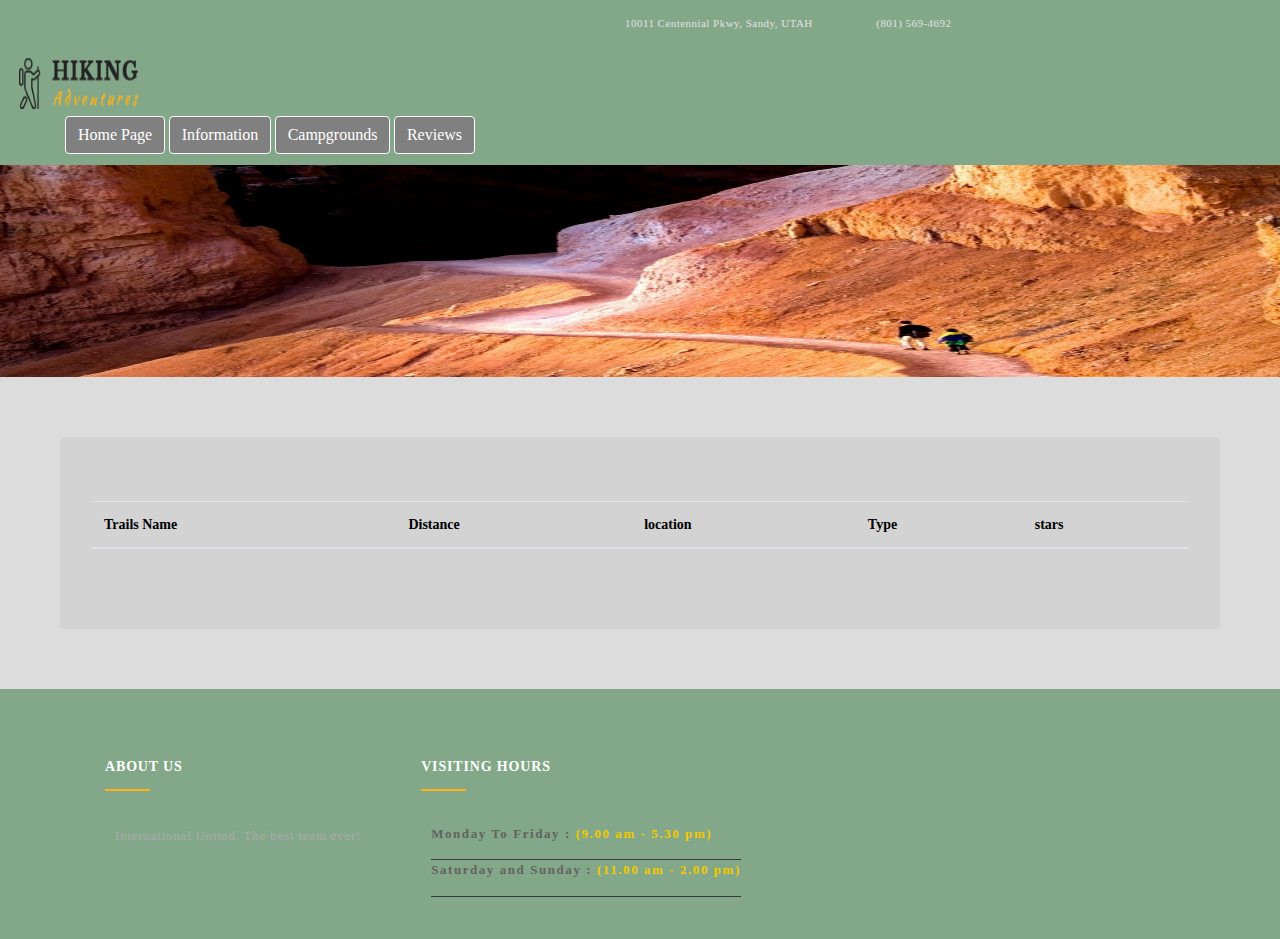
==== trails.html @ 03339d0e "project ready" ====
<!DOCTYPE html>
<html lang="en">

<head>
    <meta charset="UTF-8">
    <meta name="viewport" content="width=device-width, initial-scale=1.0">
    <meta http-equiv="X-UA-Compatible" content="ie=edge">
    <title>Utah's National Parks</title>
    <script src="https://cdnjs.cloudflare.com/ajax/libs/jquery/3.2.1/jquery.min.js"></script>
    <link rel="stylesheet" href="https://maxcdn.bootstrapcdn.com/bootstrap/4.0.0/css/bootstrap.min.css">
    <link rel="stylesheet" href="https://maxcdn.bootstrapcdn.com/font-awesome/4.7.0/css/font-awesome.min.css">
    <link rel="stylesheet" type="text/css" href="./assets/css/shortcode.css">  
    <link rel="stylesheet" type="text/css" href="./assets/css/gallery.css">
    <link rel="stylesheet" href="./assets/css/style_trail.css">
</head>

<body>
        <header class="container-fluid no-padding header-section">
		
                <!-- SidePanel -->
                <div id="slidepanel">
                
                  
                  <div class="container-fluid no-padding top-header">
                  
                    <div class="container">
                      <div class="row">
                        <div class="col-lg-6 col-md-6 col-sm-6 col-xs-0"></div>
                        <div class="col-md-6 col-sm-6 col-xs-12 welcome-text">
                          <span><i id="address" class="icon icon-Pointer"></i> 10011 Centennial Pkwy, Sandy, UTAH</span>
                          <span><a id="phoneNumber" href="tel:+8015694692" title="+(801) 569 4692"><i class="icon icon-Phone2"></i>(801) 569-4692</a></span>
                      </div>
                            
                      
          
                    
                      <div class="container">
                        <div class="row">
                          <div style="margin-left:60px;" class="col-lg-6"><img id="logo" src="images/logo.png" id="logo"/>
                        </div>
                      </div>
                    </div>
                      
                      
                          <div id="home">
                            <div>
                            <div class="dropdown">
                              <a href="index.html"><button class="btn btn-info" style="margin-left: 80px">Home Page</button></a>
                              <a><button id="paragraphs" class="btn btn-info">Information</button></a>
                              <a><button id="campgrounds" class="btn btn-info">Campgrounds</button></a>
                              <a><button id="reviews" class="btn btn-info">Reviews</button></a>
        
                            <!-- <div class="dropdown"> -->
                        
          
          
                                </div>
                                </div>
                            </div>
                          </div>
                        </div>
                      </div>
                
                    
                  </div>
                </div>
              </header>
    <div id="jumbotron_header" class="jumbotron jumbotron-fluid">
        <div class="container">
            <br>
            <br>
            <br>
            <br>
          <!-- <h1 class="display-4">Trails</h1> -->
        </div>
      </div>
    <div id="jumbotron1" class="jumbotron" style="background-color:lightgrey">  
        <div class="container">
            <table class="table">
                <thead>
                    <tr>
                        <th scope="col">Trails Name</th>
                        <th scope="col">Distance </th>
                        <th scope="col">location</th>
                        <th scope="col">Type</th>
                        <th scope="col ">stars</th>
                        <!-- <i class="fa fa-star" aria-hidden="true"></i> -->
                    </tr>
                </thead>
                <tbody>
    
                </tbody>
            </table>
        </div>
            </div>

            <footer class="footer-main container-fluid no-padding footer-section2">
	
                    <div class="container">
                      <div class="row">
              
                        <!-- <div class="col-md-4 col-sm-6 col-xs-6 widget-block"> -->
                          
                          <div class="ftr-widget ftr_widget_about" style="margin-left:120px;">
                            <h3>about us</h3>
                            <div class="ftr-about-content">
                              <p>International United. The best team ever!</p>
                            </div>
                          </div>
                        <!-- </div> -->
                        
                      
                        <!-- <div class="col-md-4 col-sm-6 col-xs-6 widget-block"> -->
                          
                          <div class="ftr-widget widget_hours">
                            <h3>visiting hours</h3>
                            <p>Monday To Friday : <span>(9.00 am - 5.30 pm)</span></p>
                            <p>Saturday and Sunday : <span>(11.00 am - 2.00 pm)</span></p>
                            <br>
                            <br>
                    </footer>
        
        
    
    <script type="text/javascript" src="./assets/javascript/trails.js"></script>
</body>

</html>
---- assets/css/shortcode.css ----
}
.destination-content:hover h3 {
	top: 0%;
	opacity: 0;


}
.destination-content .destination-content-box {
	position: absolute;
	left: 10px;
	right: 10px;
	top: 0;
	transform: translate(0%, -50%);
	-webkit-transform: translate(0%, -50%);
	-moz-transform: translate(0%, -50%);
	-ms-transform: translate(0%, -50%);	
	text-align: center;
	color: #fff;
	opacity: 0;
	-webkit-transition: all 1s ease 0s;
	-moz-transition: all 1s ease 0s;
	-o-transition: all 1s ease 0s;
	transition: all 1s ease 0s;
}
.destination-content:hover .destination-content-box {
	top: 50%;
	opacity: 1;



}
.destination-content .destination-content-box > ul li a {
	background-color: #4aa933;
	color: #fff;
	font-size: 24px;
	width: 45px;
	height: 45px;
	text-align: center;
	float: left;
	line-height: 45px;
	border: 1px solid transparent;
	-webkit-transition: all 1s ease 0s;
	-moz-transition: all 1s ease 0s;
	-o-transition: all 1s ease 0s;
	transition: all 1s ease 0s;
}
.destination-content .destination-content-box > ul li a:hover {
	background-color: transparent;
	border-color: #fff;
}




/* - Photos Section */
.gallery-section {
	background-color: #f9f9f9;
	padding-top: 150px;
}
.gallery-page .gallery-section {
	padding-top: 75px;
}
.gallery-box .gallery-detail {
	overflow: hidden;
	float: left;
	width: 100%;
	position: relative;
}
.gallery-box .gallery-detail::before {
	background-color: rgba(74,169,51,0.9);
	content: "";
	display: inline-block;
	position: absolute;
	left: 0;
	right: 0;
	top: 0;
	bottom: 0;
	transform-origin: top left;
	-webkit-transform-origin: top left;
	transform: rotate(180deg);
	-webkit-transform: rotate(180deg);
	-moz-transform: rotate(180deg);
	-ms-transform: rotate(180deg);
	-webkit-transition: all 0.5s ease 0s;
	-moz-transition: all 0.5s ease 0s;
	-o-transition: all 0.5s ease 0s;
	transition: all 0.5s ease 0s;
	transition-delay: 0.5s;
	opacity: 0;
}
.gallery-box .gallery-detail:hover::before {
	transform: rotate(360deg);
	-webkit-transform: rotate(360deg);
	-moz-transform: rotate(360deg);
	-ms-transform: rotate(360deg);
	transition-delay: 0s;
	opacity: 1;
}
.gallery-box .gallery-detail .gallery-link {
	position: absolute;
	left: 0;
	right: 0;
	top: 50%;
	transform: translate(0%, -50%);
	-webkit-transform: translate(0%, -50%);
	-moz-transform: translate(0%, -50%);
	-ms-transform: translate(0%, -50%);
	-webkit-transition: all 0.7s ease 0s;
	-moz-transition: all 0.7s ease 0s;
	-o-transition: all 0.7s ease 0s;
	transition: all 0.7s ease 0s;
	transition-delay: 0s;
	opacity: 0;
	text-align: center;
}
.gallery-box .gallery-detail .gallery-link a {
	background-color: #fff;
	border-radius: 100%;
	width: 49px;
	height: 49px;
	display: inline-block;
	margin: 0 7px;
	color: #000;
	font-size: 18px;
	text-decoration: none;
}
.gallery-box .gallery-detail .gallery-link a i.icon {
	line-height: 52px;
}
.gallery-box .gallery-detail:hover .gallery-link {
	opacity: 1;
	transition-delay: 0.5s;
	visibility: visible;
}
.gallery-page {
	padding-bottom: 100px;
}
.gallery-page .ow-pagination {
	margin-top: 35px;
}


/* + Widget */
.widget {
	border: 1px solid #ececec;
	padding: 25px 20px 40px;
	margin-bottom: 38px;
}
.widget-title {
	font-family: 'Nixie One', cursive;
	font-size: 12px;
	font-weight: bold;
	text-transform: uppercase;
	letter-spacing: 0.72px;
	line-height: 24px;
	margin-top: 0;
	margin-bottom: 30px;
	padding-bottom: 13px;
	position: relative;
	text-align: center;
}
.widget-title::before {
	background-color: #ffb400;
	content: "";
	display: inline-block;
	width: 45px;
	height: 2px;
	position: absolute;
	left: 0;
	right: 0;
	bottom: 0;
	margin: 0 auto;
}
.widget_about {
	text-align: center;
}
.widget_about .about-block img {
	margin-bottom: 18px;
}
.widget_about .about-block p {
	font-size: 12px;
	line-height: 24px;
	letter-spacing: 0.72px;
	padding: 0 9px;
	margin-bottom: 15px;
}
.widget_about .about-block a {
	font-size: 11px;
	text-transform: uppercase;
	letter-spacing: 0.66px;
	color: #4aa933;
	text-decoration: underline;
}

	
	/* - Gallery Section */
	.gallery-box {
		width: 20%;
	}
---- assets/css/gallery.css ----
.btn {
	background-color: gray;
	color: white;
	border-color: white;
}

#gallery-section{
	margin-left:17px;
	background-color: gainsboro;
}

body {
	font-family: 'Libre Baskerville', serif;
	font-size: 14px;
	color: #000;
	overflow-x: hidden;
	background-color: gainsboro;
}

#logo{
	height: 90%;
	margin-left: -22%;
}

.navbar-brand {

 width: 10px;
 height: 10px;
}

img {
    max-width: 100%;
	height: 250px;
	width: 250px;
}



a {
    outline: 0 !important;
}
h1,h2,h3,h4,h5,h6,a,p {
	word-wrap: break-word;
}

/* + Fonts Settings */
@font-face {
    font-family: 'KaushanScriptRegular';
    src: url('fonts/KaushanScriptRegular.eot');
    src: url('fonts/KaushanScriptRegular.eot') format('embedded-opentype'),
         url('fonts/KaushanScriptRegular.woff2') format('woff2'),
         url('fonts/KaushanScriptRegular.woff') format('woff'),
         url('fonts/KaushanScriptRegular.ttf') format('truetype'),
         url('fonts/KaushanScriptRegular.svg#KaushanScriptRegular') format('svg');
}

@font-face {
    font-family: 'MontserratLight';
    src: url('fonts/MontserratLight.eot');
    src: url('fonts/MontserratLight.eot') format('embedded-opentype'),
         url('fonts/MontserratLight.woff2') format('woff2'),
         url('fonts/MontserratLight.woff') format('woff'),
         url('fonts/MontserratLight.ttf') format('truetype'),
         url('fonts/MontserratLight.svg#MontserratLight') format('svg');
}
/* - Padding/Margin */
.no-padding { padding: 0; }
.no-left-padding{ padding-left: 0; }
.no-right-padding { padding-right: 0; }
.no-top-padding { padding-top: 0; }
.no-bottom-padding { padding-bottom: 0; }
.no-margin { margin: 0; }
.no-left-margin { margin-left: 0; }
.no-right-margin { margin-right: 0; }
.no-top-margin { padding-top: 0; }
.no-bottom-margin { margin-bottom: 0; }


.main-container {
	background-color: gainsboro;
	width: 1920px;
	max-width: 100%;
	margin: 0 auto;
	overflow: hidden;
}

/* + Header */
.top-header {
	background-color: #83A889;
}
.top-header .container {
	position: relative;
	padding-bottom: 11px;
	padding-top: 11px;
}
.top-header .welcome-text > span {
	color: #e1e1e1;
	font-size: 11px;
	line-height: 24px;
	letter-spacing: 0.462px;
}
.top-header .welcome-text > span + span {
	margin-left: 50px;
}
.top-header .welcome-text > span i {
	margin-right: 10px;
	vertical-align: middle;
	font-size: 18px;
}
.top-header .welcome-text > span a {
	color: #e1e1e1;
}
.top-header .social-block {
	text-align: right;
	line-height: 28px;

}
.top-header .social-block > ul li {
	display: inline-block;
	margin-left: 22px;
}
.top-header .social-block > ul li a {
	color: #fff;
}

/* + Footer */
.footer-main {
	background-color: #83A889;
	padding-top: 70px;
}

/* - Widget */
.widget-block {
	margin-bottom: 70px;
}
.ftr-widget > h3 {
	color: #fff;
	font-family: 'Nixie One', cursive;
	font-size: 14px;
	font-weight: bold;
	letter-spacing: 0.84px;
	margin-top: 0;
	text-transform: uppercase;
	margin-bottom: 43px;
	position: relative;
}



/* - Footer Section 2 */
.footer-section2 .widget-block {
	margin-bottom: 55px;
}
.footer-section2 .ftr_widget_about {
	padding-right: 60px
}
.footer-section2 .ftr-widget > h3 {
	padding-bottom: 15px;
	margin-bottom: 33px;
}
.footer-section2 .ftr-widget > h3::before {
	background-color: #ffb215;
	content: "";
	height: 2px;
	width: 45px;
	position: absolute;
	left: 0;
	bottom: 0;
}
.footer-section2 .ftr_widget_about .ftr-about-content {
	color: #aaaaaa;
	font-size: 13px;
	line-height: 24px;
	letter-spacing: 0.78px;
}
.footer-section2 .ftr_widget_about .ftr-about-content a {
	color: #fff;
	font-size: 9px;
	font-weight: bold;
	text-transform: uppercase;
	letter-spacing: 0.72px;
	text-decoration: underline;
}
.widget_hours > p {
	font-size: 13px;
	font-weight: bold;
	color: #62625D;
	letter-spacing: 1.56px;
	padding-bottom: 16px;
	margin-bottom: 17px;
	border-bottom: 1px solid #383838;
}
.widget_hours > p span {
	color: #F2C901;
}
.widget_hours ul {
	padding-left: 0;
	text-align: center;
	margin-bottom: 0;
}
.widget_hours ul li {
	display: inline-block;
	margin-left: 11px;
	margin-right: 11px;
}
.widget_hours ul li a {
	color: #fff;
	font-size: 11px;
}
.widget_hours ul li a:hover {
	color: #4aa933;


}
.footer-section2 .btm-ftr .container {
	padding-bottom: 43px;
	padding-top: 43px;
	border-top: none;
}



/* - SlidePanel */
#slidepanel { 
	display: block; 
}
#closeit,
#toggle,
#slideit {
	display: none;
}


/* + Section Header */
.section-header {
	display: inline-block;
	width: 100%;
	text-align: center;
	margin-bottom: 55px;
}
.section-header h3 {
	background-image: url("images/section-header-sep.png");
	background-repeat: no-repeat;
	background-position: bottom center;
	color: #232323;
	font-family: 'Nixie One', cursive;
	font-size: 32px;
	font-weight: bold;
	letter-spacing: 1.92px;
	margin-top: 0;
	padding-bottom: 35px;
	background: #BDD9C2;
}
.section-header h6 {
	color: #ffb215;
	font-size: 14px;
	font-weight: bold;
	text-transform: uppercase;
	letter-spacing: 0.84px;
	margin: 0;
	background:#BDD9C2;
}
.section-header2 h3 {
	background-image: url("images/section-header-sep2.png");
}
.section-header2 h6 {
	color: #fff;
}

/* + Page Header */
.page-header {
	background-color: #BDD9C2;
	border-bottom: none;
	padding: 39px 0 36px;
	margin: 0;
	text-align: center;
}
.page-header .breadcrumb {
	background-color: transparent;
	margin-bottom: 0;
	padding: 0;
}
.page-header .breadcrumb > li  {
	font-size: 11px;
	font-weight: bold;
	color: #fff;
	text-transform: uppercase;
	letter-spacing: 1.32px;
}
.page-header .breadcrumb > li a {
	color: #fff;
	font-family: 'Nixie One', cursive;
	text-decoration: none;
}
.page-header .breadcrumb > li + li::before {
	content: "\\\\";
	font-family: FontAwesome;
	color: #fff;
	margin-right: 5px;
}

/* Pagination */
.ow-pagination {
	display: inline-block;
	width: 100%;
	text-align: center;
	margin-bottom: 50px;
}
.ow-pagination .pager {
	width: 100%;
	margin-bottom: 0;
}
.ow-pagination .pager li {
	margin: 0 5px;
	display: inline-block;
}
.ow-pagination .pager li:first-child,
.ow-pagination .pager li:last-child {
	float: none;
}
.ow-pagination .pager li a {
	background-color: transparent;
	border: 1px solid transparent;
	border-radius: 0;
	color: #ffb215;
	font-size: 16px;
	font-weight: bold;
	width: 26px;
	height: 46px;
	position: relative;
	padding: 0;
	text-align: center;
	line-height: 46px;
}
.ow-pagination .pager li a::before { 
	background-color: #ffb215;
	content: "";
	height: 2px;
	width: 13px;
	position: absolute;
	left: 0;
	right: 0;
	margin: 0 auto;
	opacity: 0;
	top: 7px;
}
.ow-pagination .pager li:first-child a::before,
.ow-pagination .pager li:last-child a::before {
	display: none;
}
.ow-pagination .pager li a:hover::before { 
	opacity: 1;
}
.ow-pagination .pager li:first-child a,
.ow-pagination .pager li:last-child a {
	border: 1px solid rgba(35,35,35,0.5);
	font-size: 18px;
	color: #232323;
	float: none;
	line-height: 44px;
	width: 46px;
	margin: 0 15px;
}
.ow-pagination .pager li:first-child a:hover,
.ow-pagination .pager li:last-child a:hover {
	background-color: #232323;
	color: #fff;
}

	/* [ + Responsive ] */


/* -- min-width: 1200 */
@media (min-width: 1200px) {
	.container {
		width: 1200px;
	}
	
	.ftr_widget_recent .recent-event a:nth-child(3n) {	 
		margin-right: 0;
	}
}



/* -- min-width: 768 */
@media (min-width: 768px) {
	
}

/* -- max-width: 1200px */
@media (max-width: 1200px) {
	
}

/* -- min-width: 992 to max-width: 1199 */
@media only screen and (min-width: 992px) and (max-width: 1199px) {
	/* - Widget */
	.ftr_widget_recent .recent-event a:nth-child(2n) {	 
		margin-right: 0;
	}
}


/* -- min-width: 768 to max-width: 991 */
@media only screen and (min-width: 768px) and (max-width: 991px) {
	
}



/* --  max-width: 639 */
@media (max-width: 639px) {
	/* + Footer */
	.widget-block { 
		width: 100%;
	}
}
---- assets/css/style_trail.css ----
#jumbotron1 {
    margin: 60px 60px;

}

#jumbotron2{
background-color:lightgrey;
width: 710px;
/* height: 500px; */
padding: 0 0;
/* margin: 100px 10px 100px 100px;      */
margin-left: 90px;
}

#jumbotron3{
background-color:lightgrey;
width: 500px;
/* height: 500px; */
padding: 0 0;
/* margin: 100px 100px 100px 10px; */
margin-left: 40px;
}

#trailSingleContainer {
    width: 100%;
}

#weight{
width: 200px;
margin-left: 30px;
}

#height-ft, #height-inches{
width: 100px;
margin-left: 20px;
}



html {
    overflow: auto;
}

.container {
    display: flex;
    flex-wrap: wrap;
    margin: 0px 0px;
    padding: 0 0;
    max-width: 100%;
}

#jumbotron1 img {
    width: 200px;
    height: 200px;
    margin: 5px 5px;
    text-align: center;
}

#indexP p {
    margin: 0 79px;
}

.container img {
    width: 200px;
    height: 200px;
    margin: 10px 10px;
}

.card-body p,
#displayImg p,
.card-text p {
    margin: 0 0;
    padding: 0 0;
}

.card-body {
    padding: 0 0;
    margin: 0 0;
}

.container p {
    margin: 0 0 0 10px;
}

#displayImg img{
    width: 95%;
    margin-right: 15px;
}

#displayTemp img{
    width: 100px;
    height: 100px;
  
}

#displayTemp{
  /* display: flex; 
  flex-wrap: wrap;  */
  text-align: center;
  margin: 0 auto;
}


 
 #jumbotron_header {
     

    background-image: url("../images/trail2.jpg");

    background-size: 100% 100%;
    background-repeat: no-repeat;
    /* height: 300px; */
    background-color: black;
 }


 #jumbotron_header_info{
    padding: 0 0;
    margin: 0 0;
 }


 .display-4 {
    color: whitesmoke;
    font-weight: bold;
    margin-top: 5%;
    background-color: #585858;

    width: 15%;
    text-align: center;
 }

 #displayImageInfo{
    width: 100%;
 }

 #displayImageInfo img{

    width: 100%;
    margin: 0 0;

 }
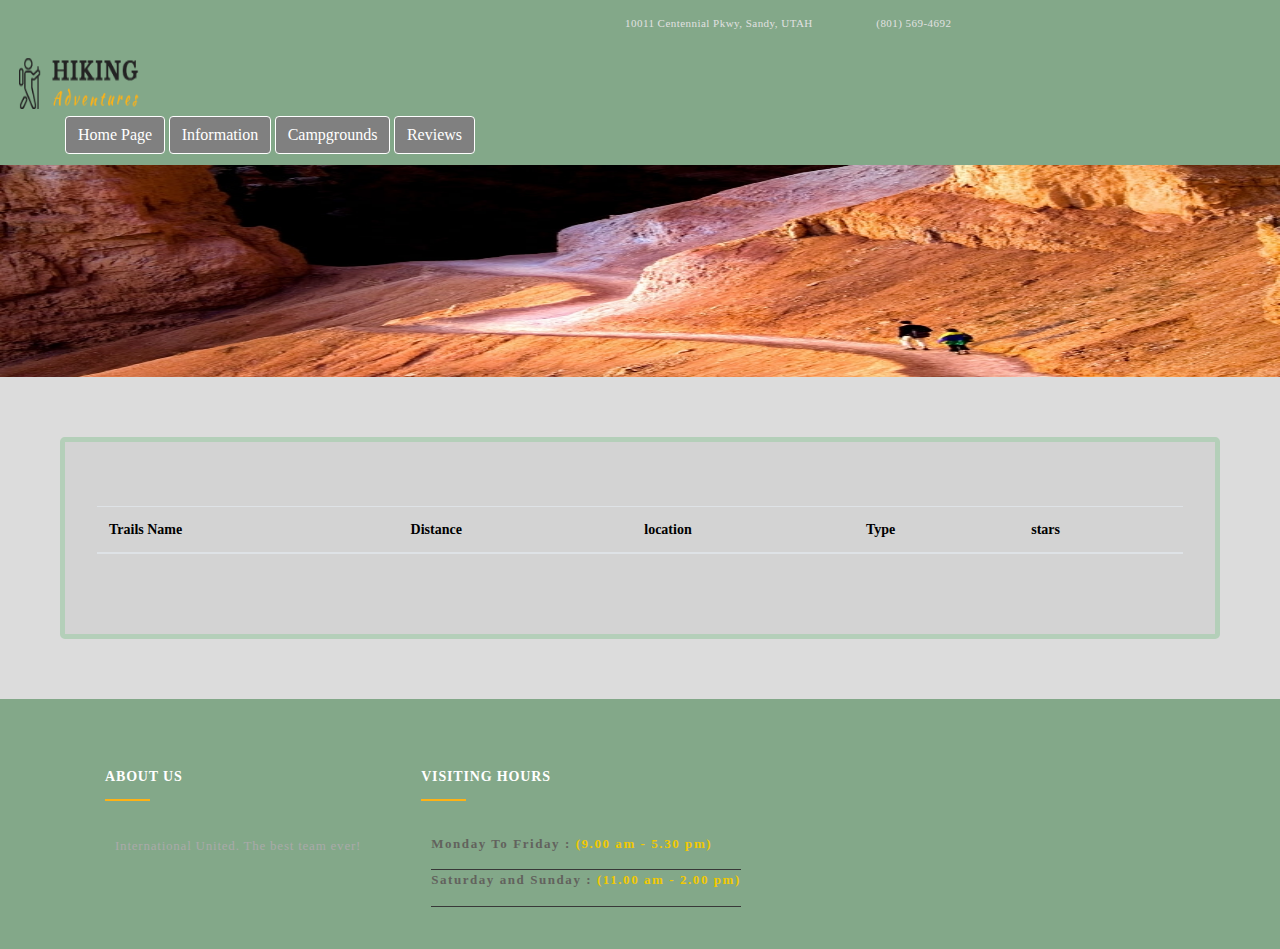
==== commit 1ae293ea: "border changed" ====
--- a/trails.html
+++ b/trails.html
@@ -74,7 +74,7 @@
           <!-- <h1 class="display-4">Trails</h1> -->
         </div>
       </div>
-    <div id="jumbotron1" class="jumbotron" style="background-color:lightgrey">  
+    <div id="jumbotron1" class="jumbotron" style="background-color:lightgrey;border:solid 5px rgb(180, 207, 185)">  
         <div class="container">
             <table class="table">
                 <thead>
--- a/assets/css/style_trail.css
+++ b/assets/css/style_trail.css
@@ -5,6 +5,7 @@
 
 #jumbotron2{
 background-color:lightgrey;
+border:solid 5px rgb(180, 207, 185)
 width: 710px;
 /* height: 500px; */
 padding: 0 0;
@@ -14,6 +15,7 @@
 
 #jumbotron3{
 background-color:lightgrey;
+border:solid 5px rgb(180, 207, 185)
 width: 500px;
 /* height: 500px; */
 padding: 0 0;
